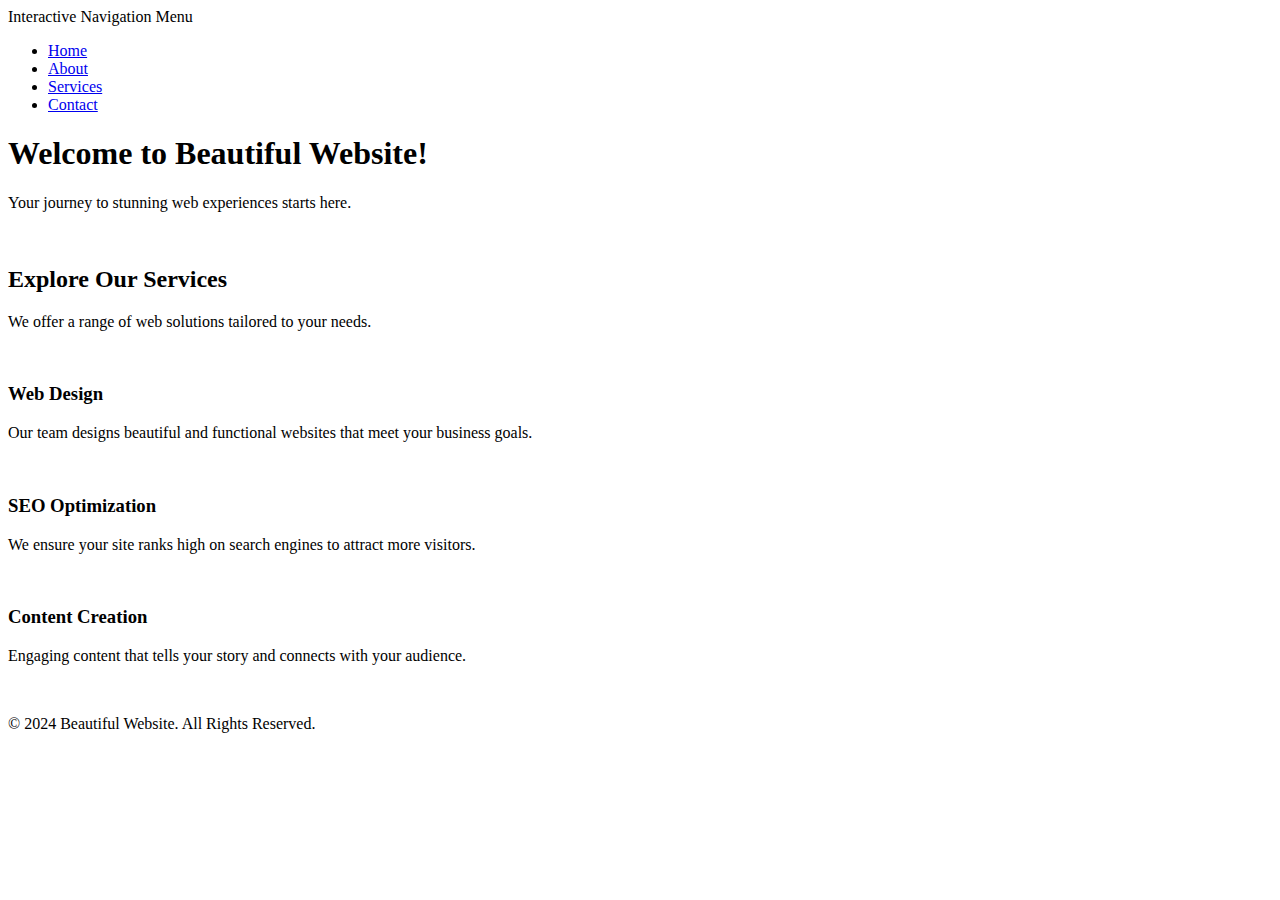
==== index.html @ 34cb49ca "Create index.html" ====
<!DOCTYPE html>
<html lang="en">
<head>
    <meta charset="UTF-8">
    <meta name="viewport" content="width=device-width, initial-scale=1.0">
    <title>Website</title>
    <link rel="stylesheet" href="styles.css">
</head>
<body>
    <header>
        <div class="logo">Interactive Navigation Menu</div>
        <nav>
            <ul class="nav-links">
                <li><a href="index.html" class="active">Home</a></li>
                <li><a href="about.html">About</a></li>
                <li><a href="services.html">Services</a></li>
                <li><a href="contact.html">Contact</a></li>
            </ul>
        </nav>
    </header>

    <main>
        <section class="content">
            <div class="banner-text"></div>
                <h1>Welcome to Beautiful Website!</h1>
                <p>Your journey to stunning web experiences starts here.</p><br>
            </div>
            <h2>Explore Our Services</h2>
            <p>We offer a range of web solutions tailored to your needs.</p><br>
            <div class="service-preview">
                <h3>Web Design</h3>
                <p>Our team designs beautiful and functional websites that meet your business goals.</p><br>
            </div>
            <div class="service-preview">
                <h3>SEO Optimization</h3>
                <p>We ensure your site ranks high on search engines to attract more visitors.</p><br>
            </div>
            <div class="service-preview">
                <h3>Content Creation</h3>
                <p>Engaging content that tells your story and connects with your audience.</p><br>
            </div>
        </section>
    </main>

    <footer>
        <p>&copy; 2024 Beautiful Website. All Rights Reserved.</p>
    </footer>

    <script>
        const menuToggle = document.querySelector('.menu-toggle');
        const navLinks = document.querySelector('.nav-links');

        menuToggle.addEventListener('click', () => {
            navLinks.classList.toggle('active');
        });
    </script>
</body>
</html>
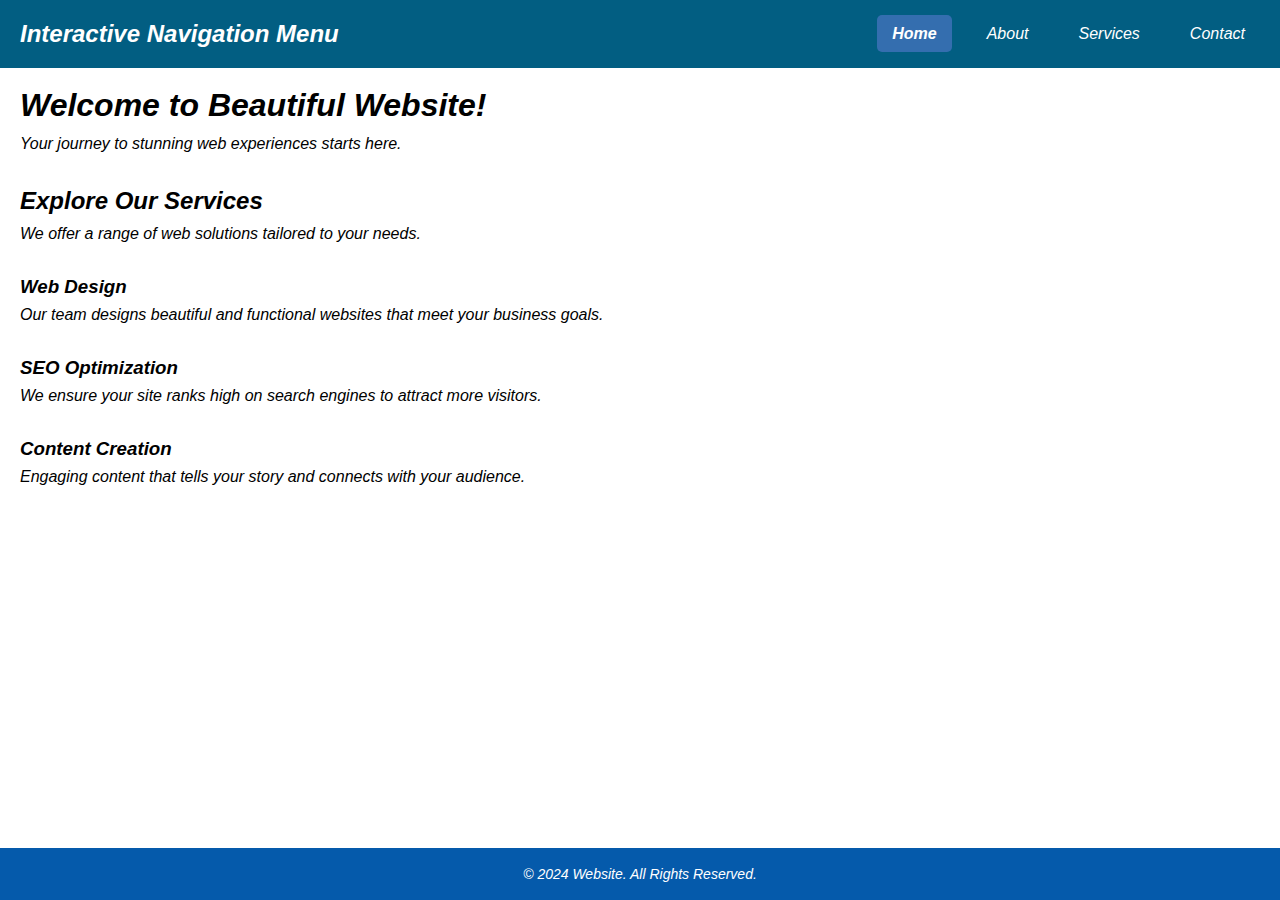
==== commit 12c1b78f: "Update index.html" ====
--- a/index.html
+++ b/index.html
@@ -43,7 +43,7 @@
     </main>
 
     <footer>
-        <p>&copy; 2024 Beautiful Website. All Rights Reserved.</p>
+        <p>&copy; 2024 Website. All Rights Reserved.</p>
     </footer>
 
     <script>
--- a/styles.css
+++ b/styles.css
@@ -0,0 +1,134 @@
+* {
+    box-sizing: border-box;
+    margin: 0;
+    padding: 0;
+}
+
+body {
+    font-family:Verdana, Geneva, Tahoma, sans-serif;
+    line-height: 1.6;
+    font-style:Italic;
+    background-color:#fff ;
+}
+
+header {
+    background:#025e82;
+    color: #fff;
+    padding: 15px 20px;
+    display: flex;
+    justify-content: space-between;
+    align-items: center;
+    position: fixed;
+    width: 100%;
+    z-index: 1000;
+}
+
+header .logo {
+    font-size: 24px;
+    font-weight: bold;
+}
+
+nav {
+    flex-grow: 1;
+    text-align: right;
+}
+
+.nav-links {
+    list-style: none;
+    margin: 0;
+    padding: 0;
+    display: flex;
+    justify-content: flex-end;
+}
+
+.nav-links li {
+    margin-left: 20px;
+}
+
+.nav-links a {
+    color: #fff;
+    text-decoration: none;
+    padding: 10px 15px;
+    transition: background 0.3s, color 0.3s;
+    border-radius: 5px;
+}
+
+.nav-links a:hover {
+    background:#82ccdb  ;
+    color: #fff;
+}
+
+/* Mobile Responsiveness */
+@media (max-width: 768px) {
+    nav {
+        text-align: center;
+    }
+
+    .nav-links {
+        flex-direction: column;
+        display: none; /* Hide links by default */
+    }
+
+    .nav-links.active {
+        display: flex; /* Show links when active */
+    }
+
+    .nav-links li {
+        margin: 10px 0;
+    }
+
+    .menu-toggle {
+        cursor: pointer;
+        display: block;
+        color: #fff;
+        font-size: 24px;
+    }
+}
+.service-card {
+    margin: 20px 0;
+    padding: 15px;
+    border: 1px solid #ddd;
+    border-radius: 5px;
+}
+.nav-links a.active {
+    background:#346eaf; /* Same as hover background */
+    color: #fff; /* Ensures text is white */
+    font-weight: bold; /* Makes it bold */
+}
+.contact, .content, .about, .services {
+    padding: 80px 20px; /* Ensure this is greater than the header height */
+    /* For example, use padding-top: 80px if header height is 60px */
+}
+html, body {
+    height: 100%; /* Make sure the body takes up the full height */
+    margin: 0; /* Remove default margin */
+}
+
+body {
+    display: flex;
+    flex-direction: column; /* Stack children vertically */
+}
+
+main {
+    flex: 1; /* Allow the main content to grow and take available space */
+}
+
+footer {
+    background-color:#055aab; /* Background color */
+    color: #fff; /* Text color */
+    text-align: center; /* Center align text */
+    padding: 15px 0; /* Padding for top and bottom */
+    width: 100%; /* Full width */
+}
+
+footer p {
+    margin: 0; /* Remove default margin */
+    font-size: 14px; /* Font size */
+}
+.details,.information {
+    margin: 20px 0;
+    padding: 15px;
+    border: 1px solid #ddd;
+    border-radius: 5px;
+}
+
